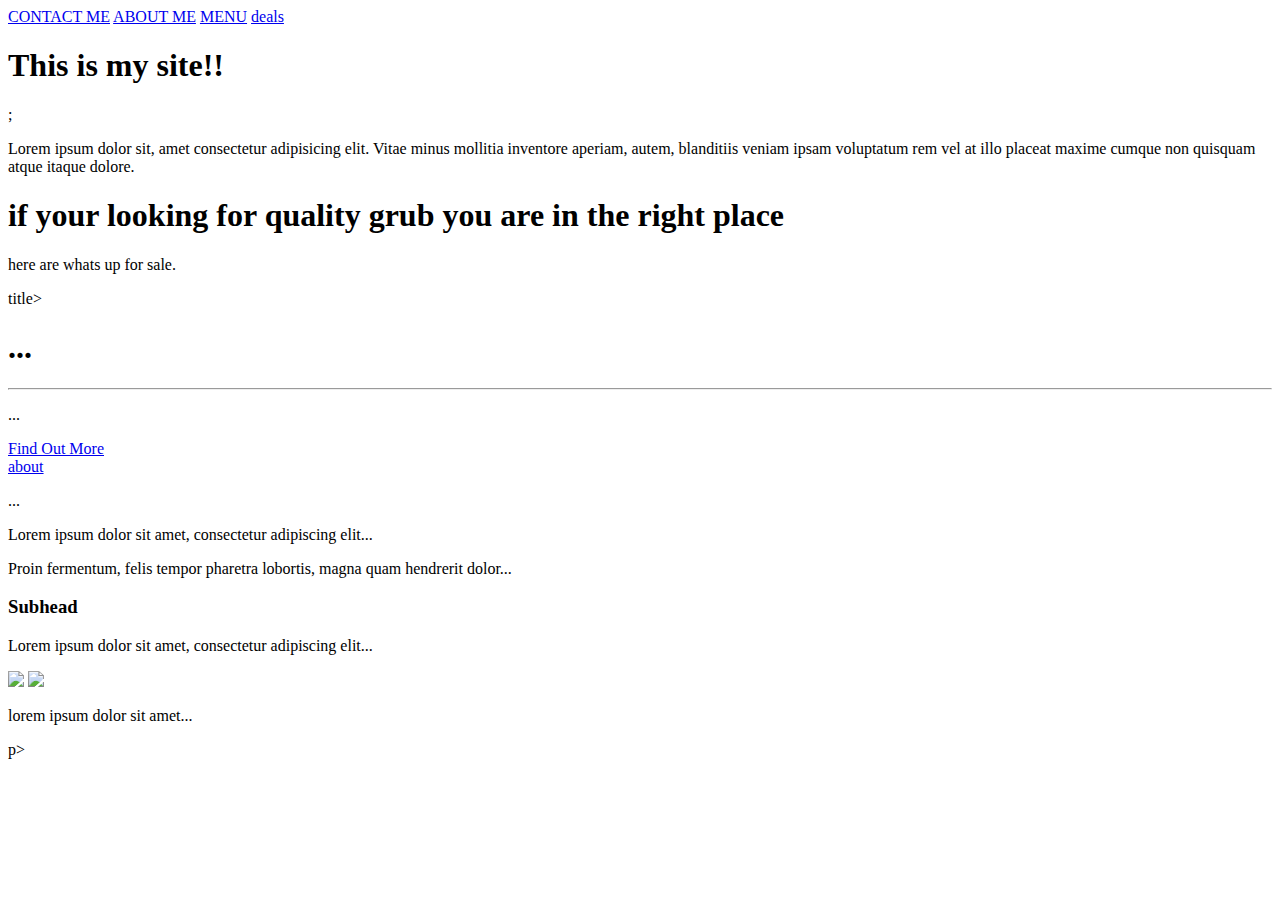
==== index.html @ 7f5f8346 "Add files via upload" ====
<!DOCTYPE html>
<html lang="en"><head>
    <meta charset="UTF-8">
    <meta http-equiv="X-UA-Compatible" content="IE=edge">
    <meta name="viewport" content="width=device-width, initial-scale=1.0">
    <link rel="stylesheet" href="main.css">    <title>THIS IS MY NEW SITE</title>
</head><body>
    <div>
        <navbar>
            <a href="./index.html"></a>
            <a href="./contact.html">CONTACT ME</a>
            <a href="./about.html">ABOUT ME</a>
            <a href="./menu.html">MENU</a>
            <a href="./deals.html">deals</a>
        </navbar>
    </div>
    <wrapper>
        <h1>This is my site!!</h1>
    </wrapper>    <main>
        <div>
        </div>
        <div></div>;
        <div>
            <p>
                Lorem ipsum dolor sit, amet consectetur adipisicing elit. Vitae minus mollitia inventore aperiam, autem,
                blanditiis veniam ipsam voluptatum rem vel at illo placeat maxime cumque non quisquam atque itaque
                dolore.
            </p>        </div>    </main>
</body></html>
<doctype html>
<html lang="eng">
<meta charset="utf-8">
<title>welcome to billys tuck shop</title>
</head>
<body>
<h1>if your looking for quality grub you are in the right place</h1>

<p>here are whats up for sale.</p>
</body>
</html>
<head>
   <meta charset="utf-8">
   <meta name="viewpoint" content="width=device-width, initial-scale=1, shrink-to-fit=no">
<title>creative - start bootstrap theme</title>title></title>




</head>

<!-- Masthead -->
<header class="masthead">
    <div class="container h-100">
      <div class="row h-100 align-items-center justify-content-center text-center">
        <div class="col-lg-10 align-self-end">
          <h1 class="text-uppercase text-white font-weight-bold">...</h1>
          <hr class="divider my-4">
        </div>
        <div class="col-lg-8 align-self-baseline">
          <p class="text-white-75 font-weight-light mb-5">...</p>
          <a class="btn btn-primary btn-xl js-scroll-trigger" href="#about">Find Out More</a>
        </div>
      </div>
    </div>
    </header>

    <!DOCTYPE html>
<html lang="en">

<head>

<!-- all head definitions ... removed for clarity -->

</head>

<body id="page-top">

  <!-- Navigation -->
  <!-- actual navigation tags removed for clarity -->
  <!-- About Section -->
  <!-- ... --> 
  <!-- Footer -->
  <!-- ... -->
  <a class="nav-link" href="about.html">about</a>
  <!-- Bootstrap script imports -->
  <!-- ... -->

</body>

</html>
<!-- main content section -->
<section class="page-section id="main-content">
    <div class="container">
      <div class="row justify-content-center">
        <div class="col-lg-8 text-center">
          <p class="text-white mb-0">...</p>
        </div>
      </div>
    </div>
  </section>
  
  <!-- Main Content Section -->
<section class="page-section" id="main-content">
    <div class="container">
      <div class="row justify-content-center">
        <div class="col-lg-8 text-center">
            
          <p>Lorem ipsum dolor sit amet, consectetur adipiscing elit...</p>
  
          <p>Proin fermentum, felis tempor pharetra lobortis, magna quam hendrerit dolor...</p>
  
          <h3>Subhead</h3>
  
          <p>Lorem ipsum dolor sit amet, consectetur adipiscing elit...</p>
  
        </div>
      </div>
    </div>
  </section>
 <img src="img/codenation.index.jpg">
  <img src="img/image" class="rounded img-fluid">
  <p class="lead text-muted">lorem ipsum dolor sit amet...</p>p></p>
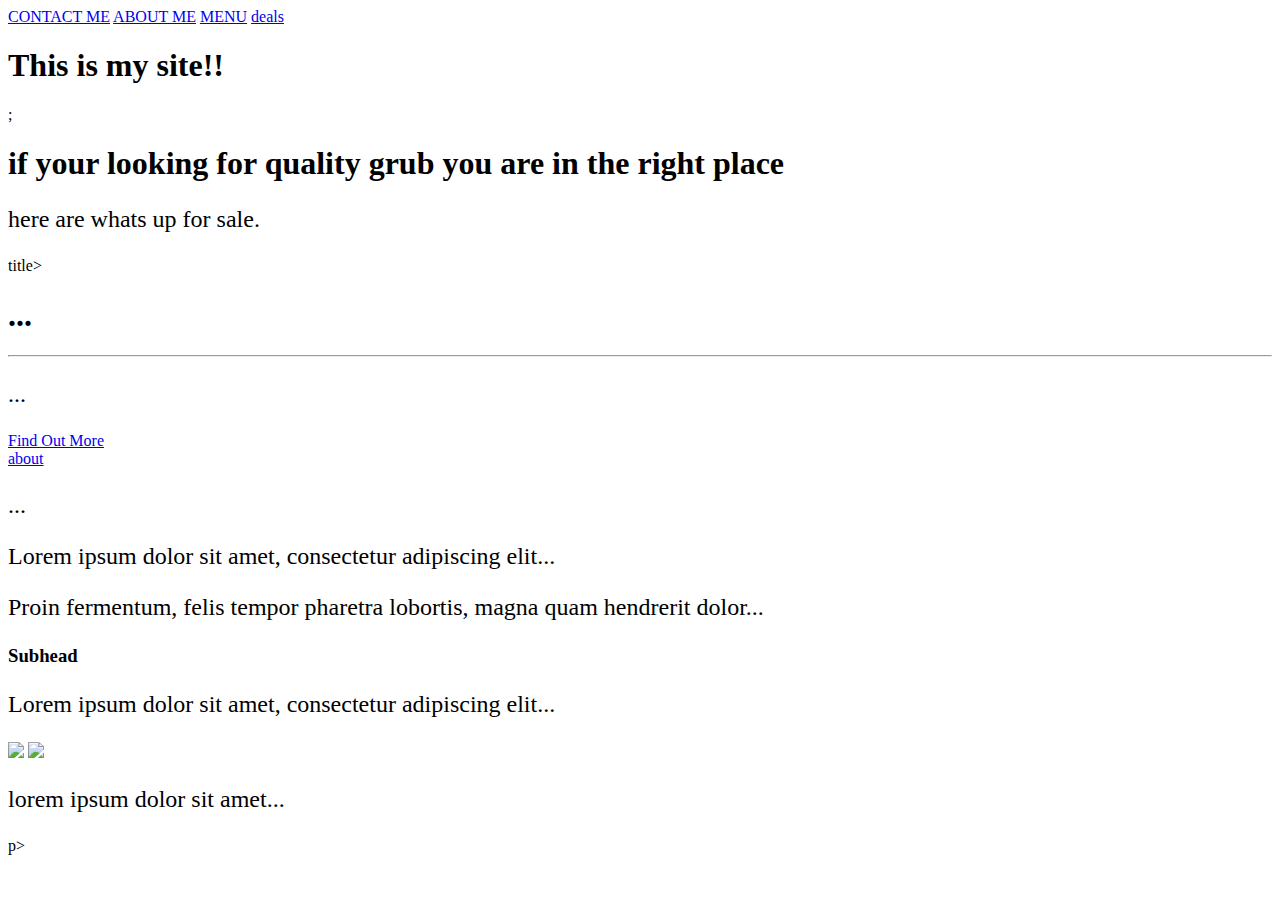
==== commit 8d89ecde: "Add files via upload" ====
--- a/index.html
+++ b/index.html
@@ -12,6 +12,7 @@
             <a href="./about.html">ABOUT ME</a>
             <a href="./menu.html">MENU</a>
             <a href="./deals.html">deals</a>
+
         </navbar>
     </div>
     <wrapper>
@@ -21,11 +22,7 @@
         </div>
         <div></div>;
         <div>
-            <p>
-                Lorem ipsum dolor sit, amet consectetur adipisicing elit. Vitae minus mollitia inventore aperiam, autem,
-                blanditiis veniam ipsam voluptatum rem vel at illo placeat maxime cumque non quisquam atque itaque
-                dolore.
-            </p>        </div>    </main>
+                      </div>    </main>
 </body></html>
 <doctype html>
 <html lang="eng">
@@ -109,8 +106,7 @@
   
           <p>Proin fermentum, felis tempor pharetra lobortis, magna quam hendrerit dolor...</p>
   
-          <h3>Subhead</h3>
-  
+          <h3>Subhead</h3> 
           <p>Lorem ipsum dolor sit amet, consectetur adipiscing elit...</p>
   
         </div>
--- a/main.css
+++ b/main.css
@@ -0,0 +1,3 @@
+p{font-size:24px;}
+.times-new-roman{font-size: 24px;}
+<p class=".times-new-roman"> this text is going to be 24px.</p>
